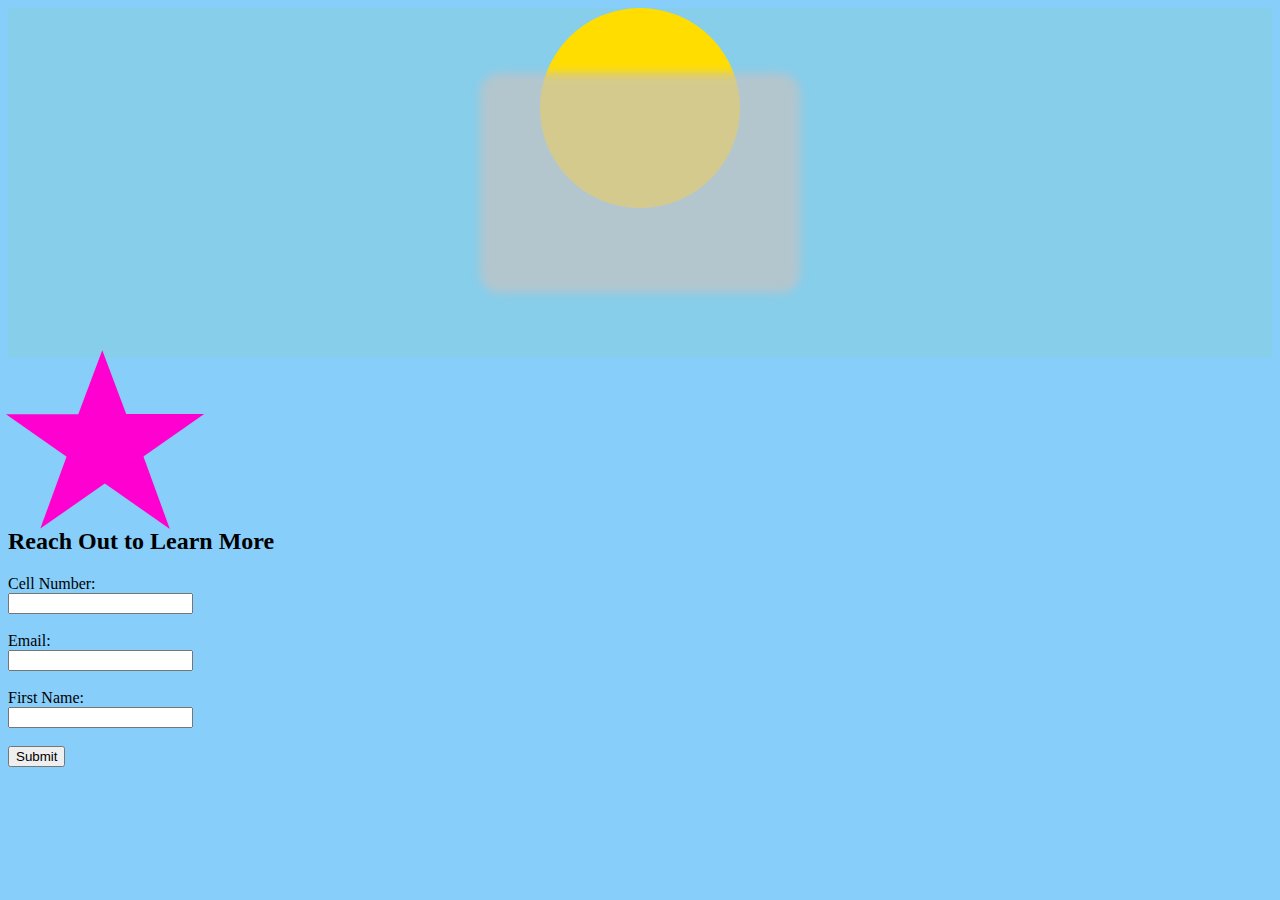
==== index.html @ 2510cdee "initial commits" ====
<!DOCTYPE html>
<html lang="en">
<head>
    <meta charset="UTF-8">
    <meta name="viewport" content="width=device-width, initial-scale=1.0">
    <link rel="stylesheet" href="style.css">
    <a href="form-submit.html"></a>
    <title>Document</title>
</head>
<body>
    <div class="sky">
        <div class="cloud"></div>
        <div class="sun"></div>
    </div>
      <div class="star-five"></div>

    <h2>Reach Out to Learn More</h2>
      <form action="./form-submit.html">
      <label for="cellNumber">Cell Number:</label><br />
      <input type="number" id="cellNumber" name="cellNumber" /><br /><br />

      <label for="email">Email:</label><br />
      <input type="email" id="email" name="email" /><br /><br />

      <label for="fname">First Name:</label><br />
      <input type="text" id="fname" name="fname" /><br /><br />
      <input type="submit" value="Submit" />
    </form>
</body>
</html>
---- style.css ----
body {
    background-color:lightskyblue
}

.sky {
    display: flex;
    justify-content: center;
    align-items: center;
    background-color:skyblue;
    width: 100%;
}

.cloud {
    height: 200px;
    width: 300px;
    background-color: rgba(196, 195, 195, 0.728);
    display: flex;
    position: absolute;
    z-index: 4;
    border-radius:10px;
    box-shadow: 0 0 10px 10px rgba(196, 195, 195, 0.728);
}

.sun {
    height: 200px;
    width: 200px;
    border-radius: 50%;
    margin-bottom: 150px;
    display: flex;
    background-color:rgb(255, 221, 0);
    position: relative;
    z-index: 3;
}

.star-five {
    margin: 50px 0;
    position: relative;
    display: block;
    color: rgb(255, 0, 208);
    width: 0px;
    height: 0px;
    border-right: 100px solid transparent;
    border-bottom: 70px solid rgb(255, 0, 208);
    border-left: 100px solid transparent;
    transform: rotate(35deg);
  }
  .star-five:before {
    border-bottom: 80px solid rgb(255, 0, 208);
    border-left: 30px solid transparent;
    border-right: 30px solid transparent;
    position: absolute;
    height: 0;
    width: 0;
    top: -45px;
    left: -65px;
    display: block;
    content: '';
    transform: rotate(-35deg);
  }
  .star-five:after {
    position: absolute;
    display: block;
    color: rgb(255, 0, 208);
    top: 3px;
    left: -105px;
    width: 0px;
    height: 0px;
    border-right: 100px solid transparent;
    border-bottom: 70px solid rgb(255, 0, 208);
    border-left: 100px solid transparent;
    transform: rotate(-70deg);
    content: '';
  }

  @media (max-width: 320px) {
    body {
        background-color: white;
    }
  }

  @media (max-width: 768px) {
    body {
        background-color: lightskyblue;
    }
  }
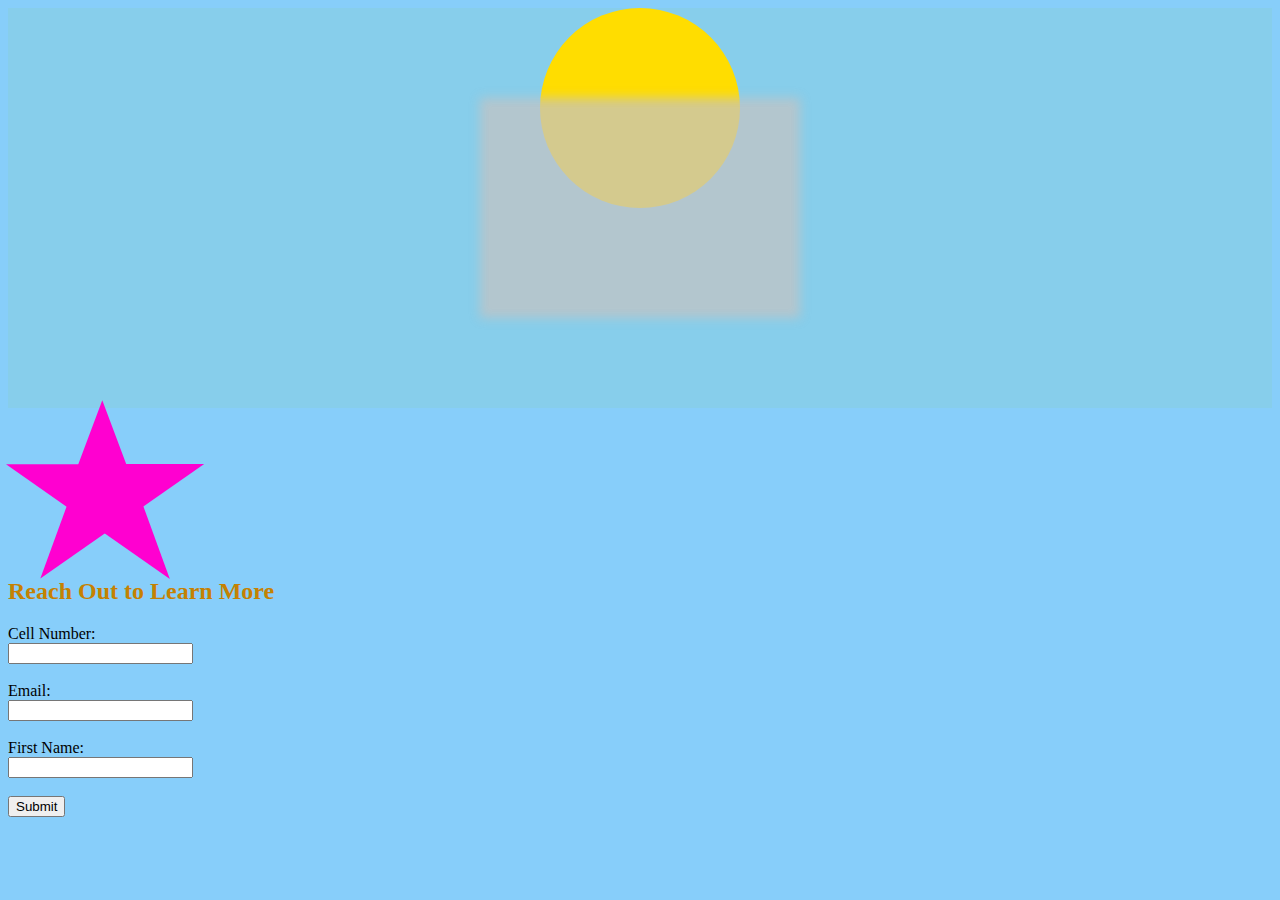
==== commit 8fef8733: "inline styling" ====
--- a/index.html
+++ b/index.html
@@ -14,7 +14,7 @@
     </div>
       <div class="star-five"></div>
 
-    <h2>Reach Out to Learn More</h2>
+    <h2 style="color:rgb(197, 129, 2)">Reach Out to Learn More</h2>
       <form action="./form-submit.html">
       <label for="cellNumber">Cell Number:</label><br />
       <input type="number" id="cellNumber" name="cellNumber" /><br /><br />
--- a/style.css
+++ b/style.css
@@ -17,7 +17,7 @@
     display: flex;
     position: absolute;
     z-index: 4;
-    border-radius:10px;
+    border: radius 10pt;;
     box-shadow: 0 0 10px 10px rgba(196, 195, 195, 0.728);
 }
 
@@ -25,7 +25,7 @@
     height: 200px;
     width: 200px;
     border-radius: 50%;
-    margin-bottom: 150px;
+    margin-bottom: 150pt;
     display: flex;
     background-color:rgb(255, 221, 0);
     position: relative;
